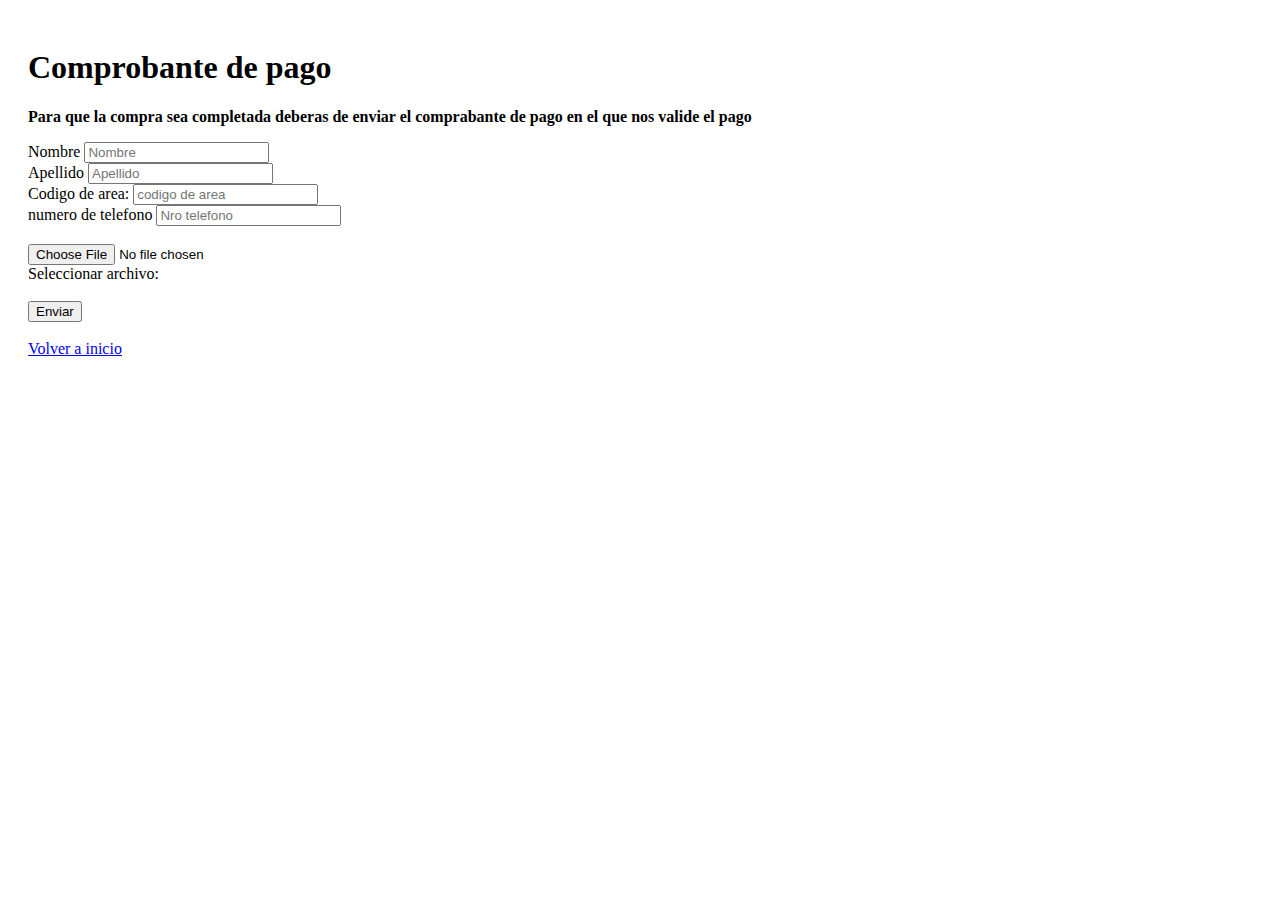
==== .public/html/formaDePago.html @ 5301af9a "footer index + Nuevo Login + forma de pago" ====
<!DOCTYPE html>
<html lang="es">
<head>
    <meta charset="UTF-8">
    <meta http-equiv="X-UA-Compatible" content="IE=edge">
    <meta name="viewport" content="width=device-width, initial-scale=1.0">
    <link rel="stylesheet" href="../css/formaDePago.css">

    <!-- bt -->
    <link href="https://cdn.jsdelivr.net/npm/bootstrap@5.3.0-alpha3/dist/css/bootstrap.min.css" rel="stylesheet" integrity="sha384-KK94CHFLLe+nY2dmCWGMq91rCGa5gtU4mk92HdvYe+M/SXH301p5ILy+dN9+nJOZ" crossorigin="anonymous">
    <script src="https://cdn.jsdelivr.net/npm/bootstrap@5.3.0-alpha3/dist/js/bootstrap.bundle.min.js" integrity="sha384-ENjdO4Dr2bkBIFxQpeoTz1HIcje39Wm4jDKdf19U8gI4ddQ3GYNS7NTKfAdVQSZe" crossorigin="anonymous"></script>
    <title>MaVi</title>
</head>

<body>

    <h1>Comprobante de pago</h1>
    
    <p>
      <b>Para que la compra sea completada deberas de enviar el comprabante de pago en el que nos valide el pago</b>
    </p>

    <section>
      <form class="row g-3">
          <div class="col-md-2">
              <label for="validationDefault01" class="form-label">Nombre</label>
              <input type="text" class="form-control" id="validationDefault01" placeholder="Nombre" required>
          </div>
          <div class="col-md-2">
              <label for="validationDefault02" class="form-label">Apellido</label>
              <input type="text" class="form-control" id="validationDefault02" placeholder="Apellido" required>
          </div>
          <div class="col-md-2">
            <label for="validationDefault05" class="form-label">Codigo de area:</label>
            <input type="text" class="form-control" id="validationDefault05" placeholder="codigo de area" maxlength="4" required>
        </div>
        <div class="col-md-2">
            <label for="validationDefault05" class="form-label">numero de telefono</label>
            <input type="text" class="form-control" id="validationDefault05" placeholder="Nro telefono" maxlength="7" required>
        </div>
     
        <br>

        <div class="mb col-6">
          <input type="file" class="form-control" aria-label="file example" required>
          <div class="invalid-feedback">Seleccionar archivo:</div>
        </div>
        <br>
        <div class="mb-3">
          <button class="btn btn-primary" type="submit">Enviar</button>
        </div>
      </form>
        <br>
      <div class="mb-3">
        <a href="../html/index.html">Volver a inicio</a>
      </div>
    </section> 
</body>
</html>
---- .public/css/formaDePago.css ----
body{
    background-image: url(../img/fondos/pago.jpg);
    background-size: cover;
    background-attachment: fixed;
    padding: 20px;
}

button{
    cursor: pointer;
}
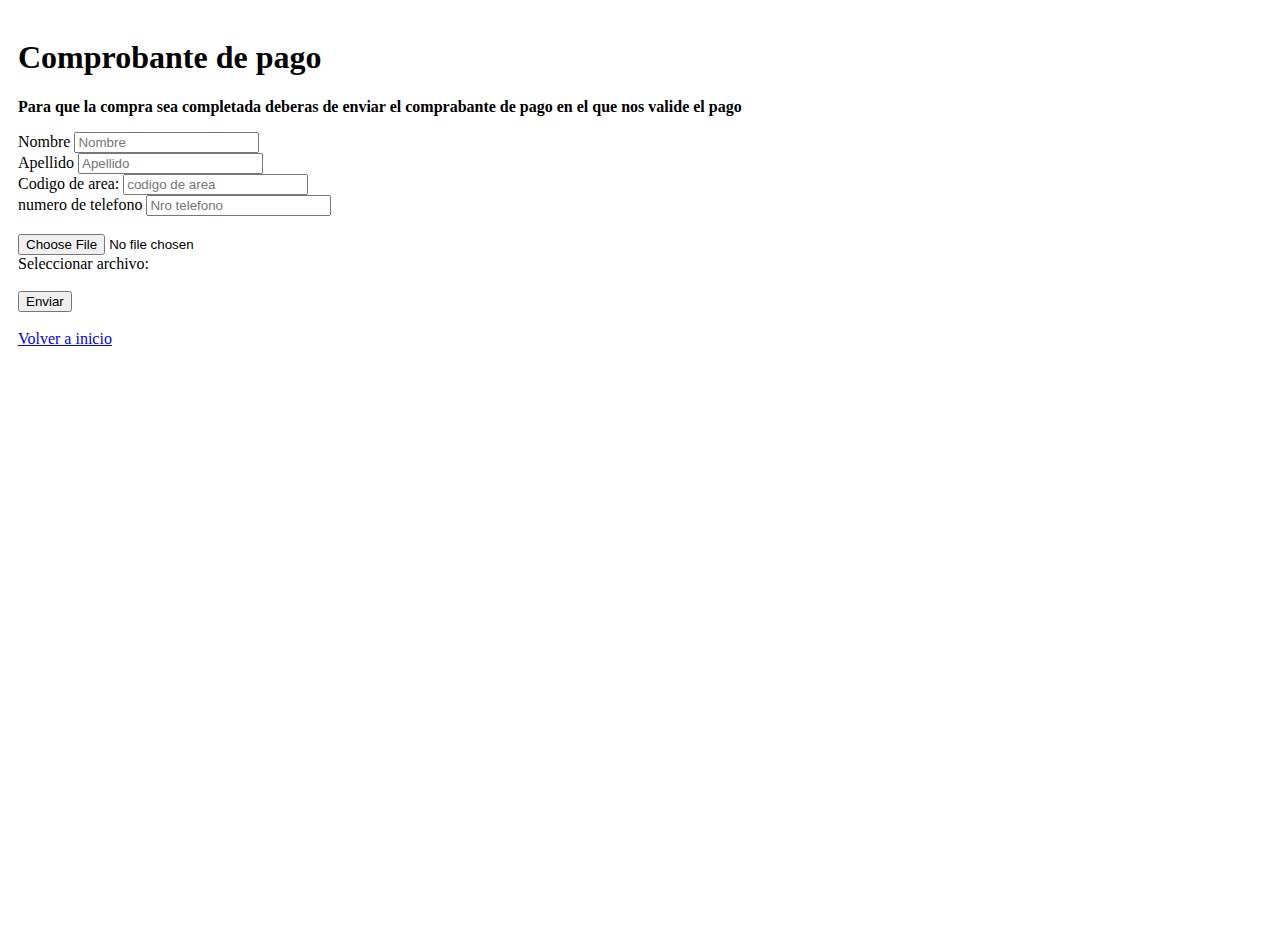
==== commit 028f160c: "modificaciones en el index.html/css, modificaciones en forma de pago.css/" ====
--- a/.public/html/formaDePago.html
+++ b/.public/html/formaDePago.html
@@ -9,7 +9,7 @@
     <!-- bt -->
     <link href="https://cdn.jsdelivr.net/npm/bootstrap@5.3.0-alpha3/dist/css/bootstrap.min.css" rel="stylesheet" integrity="sha384-KK94CHFLLe+nY2dmCWGMq91rCGa5gtU4mk92HdvYe+M/SXH301p5ILy+dN9+nJOZ" crossorigin="anonymous">
     <script src="https://cdn.jsdelivr.net/npm/bootstrap@5.3.0-alpha3/dist/js/bootstrap.bundle.min.js" integrity="sha384-ENjdO4Dr2bkBIFxQpeoTz1HIcje39Wm4jDKdf19U8gI4ddQ3GYNS7NTKfAdVQSZe" crossorigin="anonymous"></script>
-    <title>MaVi</title>
+    <title></title>
 </head>
 
 <body>
--- a/.public/css/formaDePago.css
+++ b/.public/css/formaDePago.css
@@ -1,8 +1,9 @@
 body{
     background-image: url(../img/fondos/pago.jpg);
+    background-position: center;
     background-size: cover;
-    background-attachment: fixed;
-    padding: 20px;
+    padding: 10px;
+    min-height: 100vh;
 }
 
 button{
